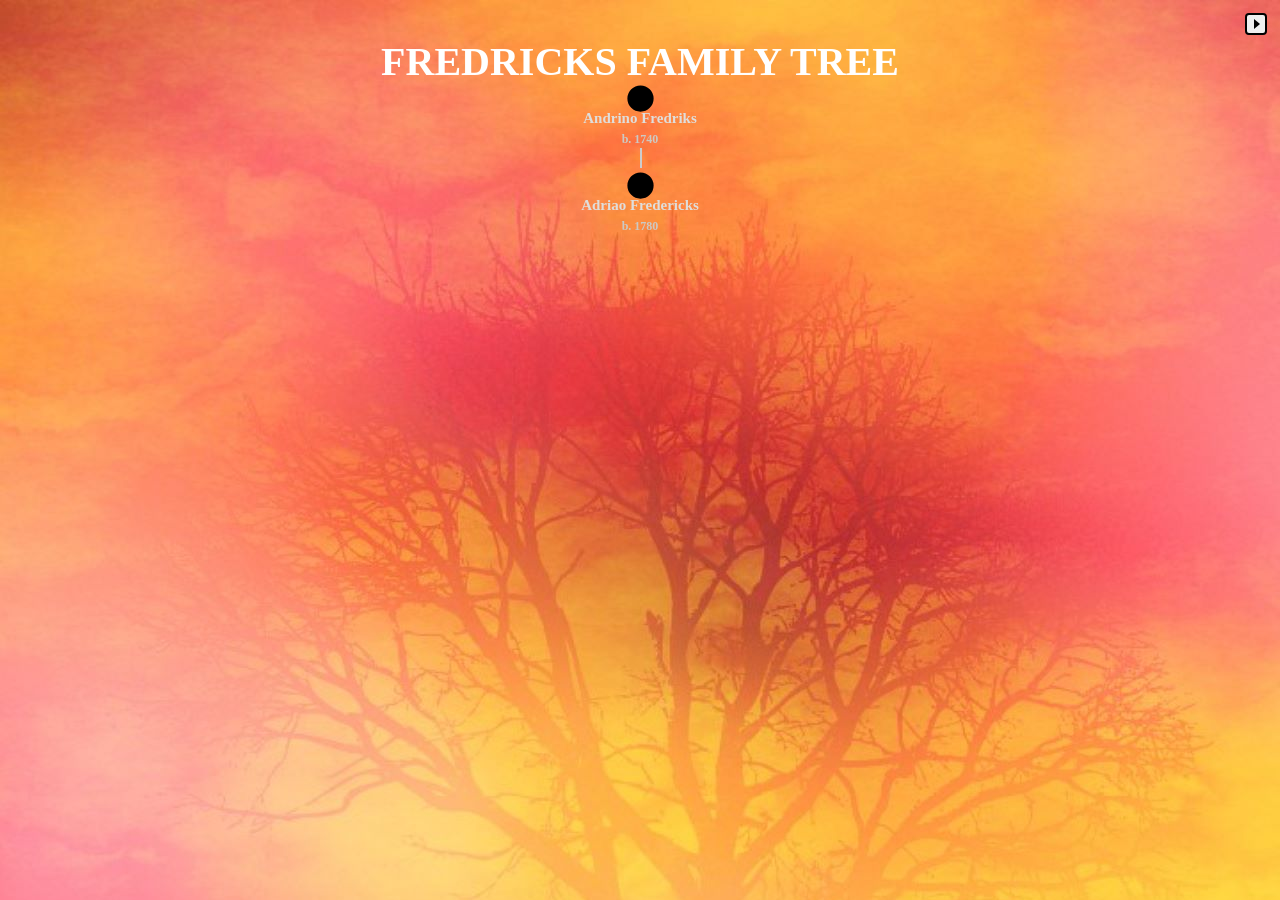
==== familytree.html @ d456fd13 "Add files via upload" ====
<!DOCTYPE html>
<html>
<head>
	<meta name="viewport" content="width=device-width,height=device-height,initial-scale=1.0"/>
	<link href="stylesheet.css" rel="stylesheet">
	<link rel="preconnect" href="https://fonts.googleapis.com">
	<link rel="preconnect" href="https://fonts.gstatic.com" crossorigin>
	<link href="https://fonts.googleapis.com/css2?family=Open+Sans:wght@300;400&display=swap" rel="stylesheet">
	<link rel="stylesheet" href="https://fonts.googleapis.com/icon?family=Material+Icons">
	<link rel="stylesheet" href="https://code.getmdl.io/1.3.0/material.indigo-pink.min.css">
	<style>
	body {
  background-image: url('backgroundImage.jpg');
	background-color:FFCA33;
}
	</style>
	<title></title>
</head>
<body>
	<div class="music">
		<audio id="player" controls autoplay hidden>
         <source src = "Keroncong Rindu - Dutch Medley.mp3" type = "audio/mpeg">
      </audio>
			<button onclick="playPause()">
			</button>
	</div>
	<div class="title">
		<h3>FREDRICKS FAMILY TREE</h3>
	</div>
	<div class="body genealogy-body genealogy-scroll">
		<div class="genealogy-tree">
			<ul>
				<li>
					<a href="javascript:void(0);">
					<div class="member-view-box">
						<div class="member-image">
							<svg viewbox="0 0 100 100">
							<circle cx="50" cy="50" fill="black" r="6" stroke="black" stroke-width="3"></circle>
							</svg>
							<div class="member-details">
								<h4>Andrino Fredriks</h4>
								<h5>b. 1740</h5>
							</div>
						</div>
					</div></a>
					<ul class="active">
						<li>
							<a href="javascript:void(0);">
							<div class="member-view-box">
								<div class="member-image">
									<svg viewbox="0 0 100 100">
									<circle cx="50%" cy="50%" fill="black" r="6" stroke="black" stroke-width="3"></circle></svg>
									<div class="member-details">
										<h4>Adriao Fredericks</h4>
										<h5>b. 1780</h5>
									</div>
								</div>
							</div></a>
							<ul>
								<li>
									<a href="javascript:void(0);">
									<div class="member-view-box">
										<div class="member-image">
											<svg viewbox="0 0 100 100">
											<circle cx="50%" cy="50%" fill="black" r="6" stroke="black" stroke-width="3"></circle></svg>
											<div class="member-details">
												<h4>Joao Fredericks</h4>
												<h5>b. Unknown</h5>
											</div>
										</div>
									</div></a>
									<ul>
										<li>
											<a href="javascript:void(0);">
											<div class="member-view-box">
												<div class="member-image">
													<svg viewbox="0 0 100 100">
													<circle cx="50%" cy="50%" fill="black" r="6" stroke="black" stroke-width="3"></circle></svg>
													<div class="member-details">
														<h4>Domingos Fredericks</h4>
														<h5>b. 1840</h5>
													</div>
												</div>
											</div></a>
											<ul>
												<li>
													<a href="javascript:void(0);">
													<div class="member-view-box">
														<div class="member-image">
															<svg viewbox="0 0 100 100">
															<circle cx="50%" cy="50%" fill="black" r="6" stroke="black" stroke-width="3"></circle></svg>
															<div class="member-details">
																<h4>Guiterio Domingos (Teh O) Fredericks</h4>
																<h5>b. 1870</h5>
															</div>
														</div>
													</div></a>
													<ul>
														<li>
															<a href="javascript:void(0);">
															<div class="member-view-box">
																<div class="member-image">
																	<svg viewbox="0 0 100 100">
																	<circle cx="50%" cy="50%" fill="black" r="6" stroke="black" stroke-width="3"></circle></svg>
																	<div class="member-details">
																		<h4>John Maximillian Fredericks</h4>
																		<h5>b. 1908</h5>
																	</div>
																</div>
															</div></a>
															<ul>
																<li>
																	<a href="javascript:void(0);">
																	<div class="member-view-box">
																		<div class="member-image">
																			<svg viewbox="0 0 100 100">
																			<circle cx="50%" cy="50%" fill="black" r="6" stroke="black" stroke-width="3"></circle></svg>
																			<div class="member-details">
																				<h4>Jospeh George Fredericks</h4>
																				<h5>b. 1941</h5>
																			</div>
																		</div>
																	</div></a>
																	<ul>
																		<li>
																			<a href="javascript:void(0);">
																			<div class="member-view-box">
																				<div class="member-image">
																					<svg viewbox="0 0 100 100">
																						<circle cx="50%" cy="50%" fill="black" r="6" stroke="black" stroke-width="3"></circle></svg>
																					<div class="member-details">
																						<h4>Timothy George Fredericks</h4>
																						<h5>b. 1968</h5>
																					</div>
																				</div>
																			</div></a>

																		</li>
																	</ul>
																</li>

															</ul>
														</li>

													</ul>
												</li>

											</ul>
										</li>

									</ul>
								</li>

							</ul>
						</li>
					</ul>
				</li>
			</ul>
		</div>
	</div>
	<script src="https://code.jquery.com/jquery-3.4.1.min.js">
	</script>

	<script>
/*play/pause function*/
	var myVideo = document.getElementById("player");
	function playPause() {
  if (myVideo.paused)
    myVideo.play();
  else
    myVideo.pause();
}
/*title text effect*/


/**/
	           $(function () {
	   $('.genealogy-tree ul').hide();
	   $('.genealogy-tree>ul').show();
	   $('.genealogy-tree ul.active').show();
	   $('.genealogy-tree li').on('click', function (e) {
	       var children = $(this).find('> ul');
	       if (children.is(":visible")) children.hide('fast').removeClass('active');
	       else children.show('fast').addClass('active');
	       e.stopPropagation();
	   });
	});
	</script>
</body>
</html>
---- stylesheet.css ----
/*----------------genealogy-scroll----------*/

.genealogy-scroll::-webkit-scrollbar {
  width: 5px;
  height: 8px;
}
.genealogy-scroll::-webkit-scrollbar-track {
  border-radius: 10px;
  background-color: #e4e4e4;
}
.genealogy-scroll::-webkit-scrollbar-thumb {
  background: #212121;
  border-radius: 10px;
  transition: 0.5s;
}
.genealogy-scroll::-webkit-scrollbar-thumb:hover {
  background: #d5b14c;
  transition: 0.5s;
}


/*----------------genealogy-tree----------*/
.genealogy-body{
  overflow-y: hidden;
  padding: 10px;
  min-height: 500px;
  padding-top: 10px;
  text-align: center;
}
.genealogy-tree{
display: inline-block;
}
.genealogy-tree ul {
  padding-top: 0px;
  position: relative;
  padding-left: 0px;
  display: flex;
  justify-content: center;
}
.genealogy-tree li {
  float: left; text-align: center;
  list-style-type: none;
  position: relative;
  padding: 20px 0px 0px 0px;
}
.genealogy-tree li::before, .genealogy-tree li::after{
  content: '';
  position: absolute;
  top: 0;
  right: 50%;
  border-top: 2px solid #ccc;
  width: 50%;
height: 18px;
}
.genealogy-tree li::after{
  right: auto; left: 50%;
  border-left: 2px solid #ccc;
}
.genealogy-tree li:only-child::after, .genealogy-tree li:only-child::before {
  display: none;
}
.genealogy-tree li:only-child{
  padding-top: 0;
}
.genealogy-tree li:first-child::before, .genealogy-tree li:last-child::after{
  border: 0 none;
}
.genealogy-tree li:last-child::before{
  border-right: 2px solid #ccc;
  border-radius: 0 5px 0 0;
  -webkit-border-radius: 0 5px 0 0;
  -moz-border-radius: 0 5px 0 0;
}
.genealogy-tree li:first-child::after{
  border-radius: 5px 0 0 0;
  -webkit-border-radius: 5px 0 0 0;
  -moz-border-radius: 5px 0 0 0;
}
.genealogy-tree ul ul::before{
  content: '';
  position: absolute; top: -20px; left: 50%;
  border-left: 2px solid #ccc;
  width: 0; height: 20px;
}
.genealogy-tree li a{
  text-decoration: none;
  color: #666;
  font-family: raleway;
  font-size: 12px;
  display: inline-block;
  border-radius: 5px;
  -webkit-border-radius: 5px;
  -moz-border-radius: 5px;
}

.genealogy-tree li a:hover+ul li::after,
.genealogy-tree li a:hover+ul li::before,
.genealogy-tree li a:hover+ul::before,
.genealogy-tree li a:hover+ul ul::before{
  border-color:  #fbba00;
}

/*--------------memeber-card-design----------*/
.member-view-box{
  padding:0px 20px;
  margin-top:-70px;
  text-align: center;
  border-radius: 4px;
  position: relative;

}
.member-image{
  width: 175px;
  position: relative;
}
.member-details{
 margin-top:-100px;
}
.title h3{
  font-style: bold;
  top: 30px;
  font-size: 250%;
  text-align: center;
  position: relative;
  margin:0 auto;
  width: 50%;
  color: white;
  padding: 0px 20px;
}

.member-details h4{
font-style: bold;
color: #DFDEDC;
 font-family:raleway;
 font-size:15px;
 font-weight:800;
 line-height:normal;
}
.member-details h5{
  color: #CCC9C3;
 margin-top:-15px;
 font-family:raleway;
 font-size:12px;
 font-weight:bold;
 padding-bottom:1px;
}

.music button{
  float: right;
  top: 5px;
  right: 5px;
  margin:auto;
  box-sizing: border-box;
  position: relative;
  display: block;
  transform: scale(var(--ggs,1));
  width: 22px;
  height: 22px;
  border: 2px solid;
  border-radius: 4px
}

.music button::before{
    content: "";
    display: block;
    box-sizing: border-box;
    position: absolute;
    width: 0;
    height: 10px;
    border-top: 5px solid transparent;
    border-bottom: 5px solid transparent;
    border-left: 6px solid;
    top: 4px;
    left: 7px
}
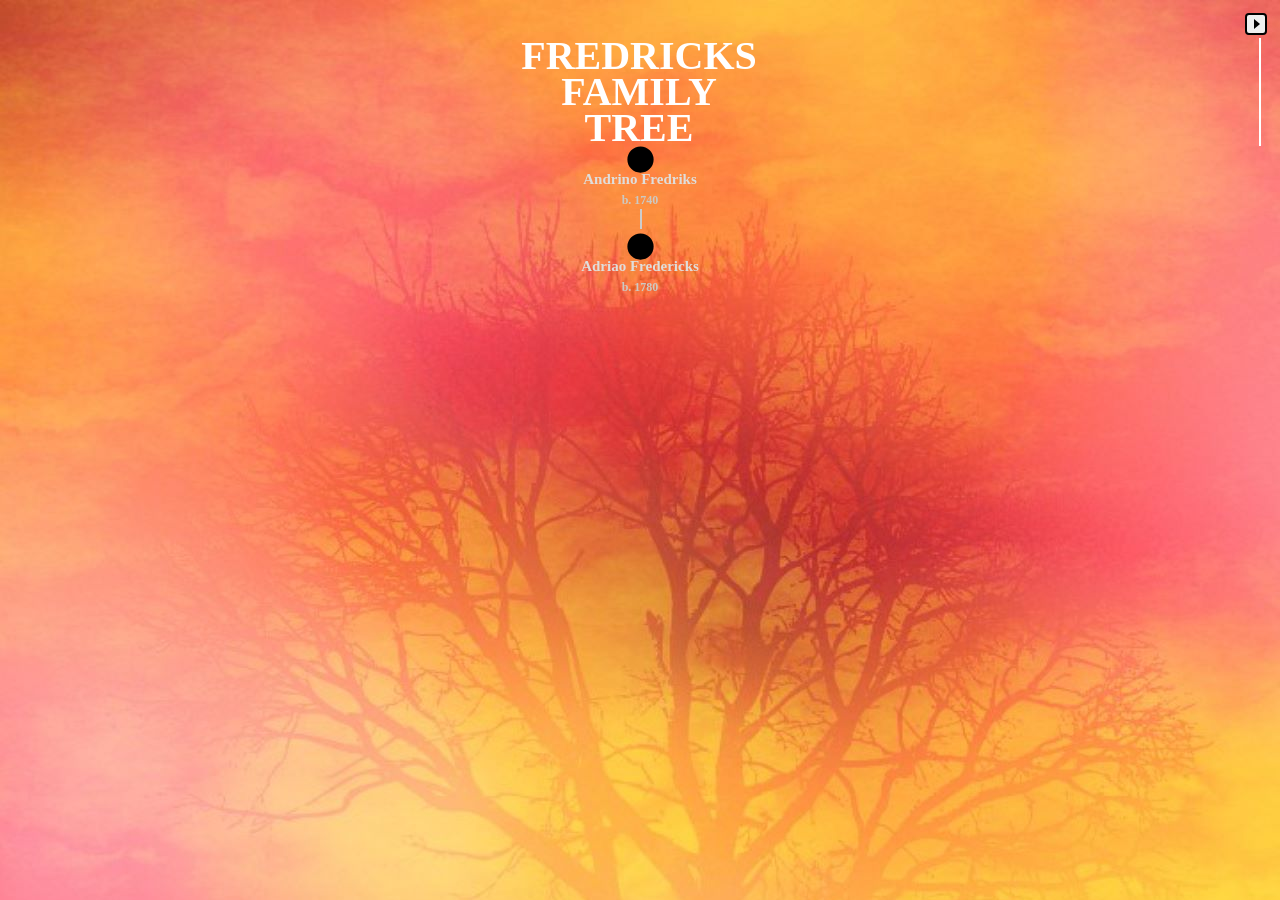
==== commit 0384ac5a: "Add files via upload" ====
--- a/familytree.html
+++ b/familytree.html
@@ -25,7 +25,7 @@
 			</button>
 	</div>
 	<div class="title">
-		<h3>FREDRICKS FAMILY TREE</h3>
+		<h3>FREDRICKS<br>FAMILY</br>TREE</h3>
 	</div>
 	<div class="body genealogy-body genealogy-scroll">
 		<div class="genealogy-tree">
@@ -172,7 +172,6 @@
 }
 /*title text effect*/
 
-
 /**/
 	           $(function () {
 	   $('.genealogy-tree ul').hide();
--- a/stylesheet.css
+++ b/stylesheet.css
@@ -116,16 +116,48 @@
 .member-details{
  margin-top:-100px;
 }
+
+#body {
+width: 100%;
+height: 100%;
+}
+
+.title {
+  height: 80%;
+  /*This part is important for centering*/
+  display: flex;
+  align-items: center;
+  justify-content: center;
+}
+
 .title h3{
   font-style: bold;
   top: 30px;
+  left:11px;
   font-size: 250%;
-  text-align: center;
+  text-align:center;
   position: relative;
   margin:0 auto;
-  width: 50%;
+  width: 100%;
+  line-height: 0.9;
   color: white;
-  padding: 0px 20px;
+  padding: 0px 10px;
+ animation: typing 2s steps(22), blink .5s step-end infinite alternate;
+ white-space: nowrap;
+ overflow: hidden;
+ border-right: 2px solid;
+}
+
+@keyframes typing {
+  from {
+    width:0
+  }
+}
+
+@keyframes blink {
+  50% {
+    border-color: transparent
+  }
 }
 
 .member-details h4{
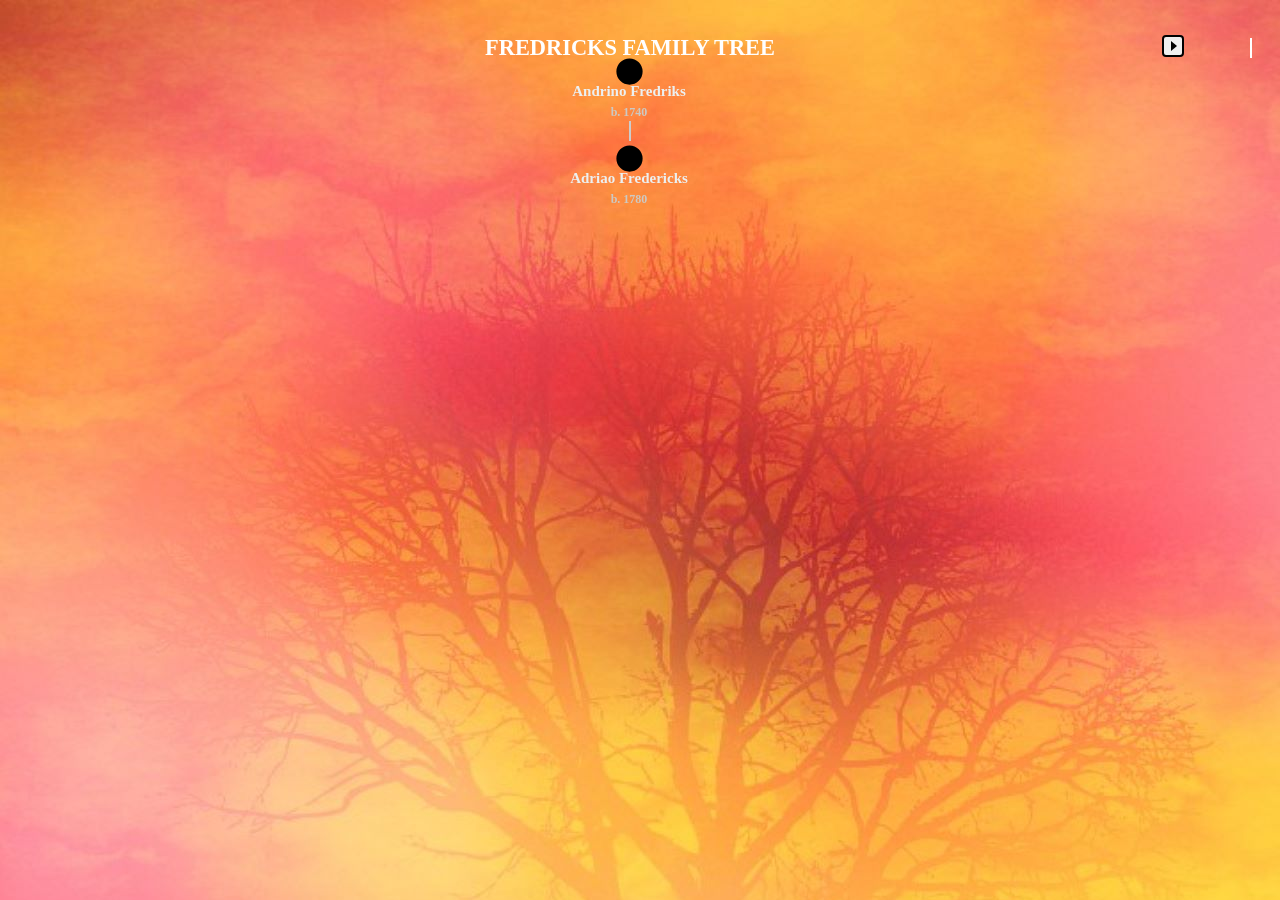
==== commit 4388939a: "Add files via upload" ====
--- a/familytree.html
+++ b/familytree.html
@@ -25,7 +25,7 @@
 			</button>
 	</div>
 	<div class="title">
-		<h3>FREDRICKS<br>FAMILY</br>TREE</h3>
+		<h3>FREDRICKS FAMILY TREE</h3>
 	</div>
 	<div class="body genealogy-body genealogy-scroll">
 		<div class="genealogy-tree">
--- a/stylesheet.css
+++ b/stylesheet.css
@@ -112,9 +112,11 @@
 .member-image{
   width: 175px;
   position: relative;
+  text-align: center;
 }
 .member-details{
  margin-top:-100px;
+ text-align: center;
 }
 
 #body {
@@ -133,8 +135,8 @@
 .title h3{
   font-style: bold;
   top: 30px;
-  left:11px;
-  font-size: 250%;
+  left:2px;
+  font-size: 140%;
   text-align:center;
   position: relative;
   margin:0 auto;
@@ -148,6 +150,7 @@
  border-right: 2px solid;
 }
 
+/*title text animation*/
 @keyframes typing {
   from {
     width:0
@@ -162,7 +165,7 @@
 
 .member-details h4{
 font-style: bold;
-color: #DFDEDC;
+color: #ECF0F1;
  font-family:raleway;
  font-size:15px;
  font-weight:800;
@@ -179,8 +182,8 @@
 
 .music button{
   float: right;
-  top: 5px;
-  right: 5px;
+  top: 27px;
+  right: 7%;
   margin:auto;
   box-sizing: border-box;
   position: relative;
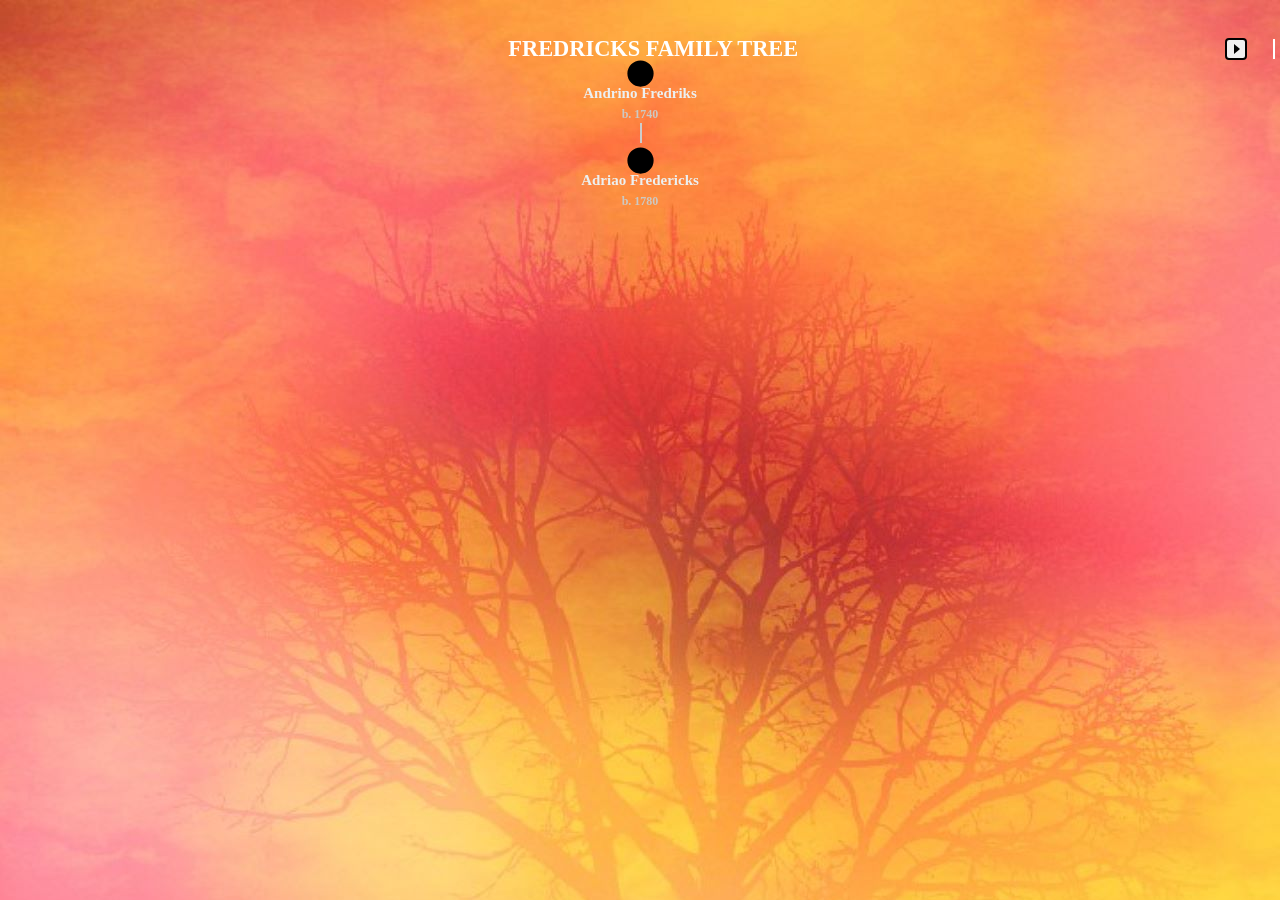
==== commit 792c2252: "Add files via upload" ====
--- a/familytree.html
+++ b/familytree.html
@@ -17,15 +17,16 @@
 	<title></title>
 </head>
 <body>
-	<div class="music">
-		<audio id="player" controls autoplay hidden>
-         <source src = "Keroncong Rindu - Dutch Medley.mp3" type = "audio/mpeg">
-      </audio>
-			<button onclick="playPause()">
-			</button>
-	</div>
+
 	<div class="title">
 		<h3>FREDRICKS FAMILY TREE</h3>
+		<div class="music">
+			<audio id="player" controls autoplay hidden>
+					 <source src = "Keroncong Rindu - Dutch Medley.mp3" type = "audio/mpeg">
+				</audio>
+				<button onclick="playPause()">
+				</button>
+		</div>
 	</div>
 	<div class="body genealogy-body genealogy-scroll">
 		<div class="genealogy-tree">
--- a/stylesheet.css
+++ b/stylesheet.css
@@ -135,7 +135,7 @@
 .title h3{
   font-style: bold;
   top: 30px;
-  left:2px;
+  left:2%;
   font-size: 140%;
   text-align:center;
   position: relative;
@@ -182,8 +182,8 @@
 
 .music button{
   float: right;
-  top: 27px;
-  right: 7%;
+  top: 30px;
+  right: 25px;
   margin:auto;
   box-sizing: border-box;
   position: relative;
